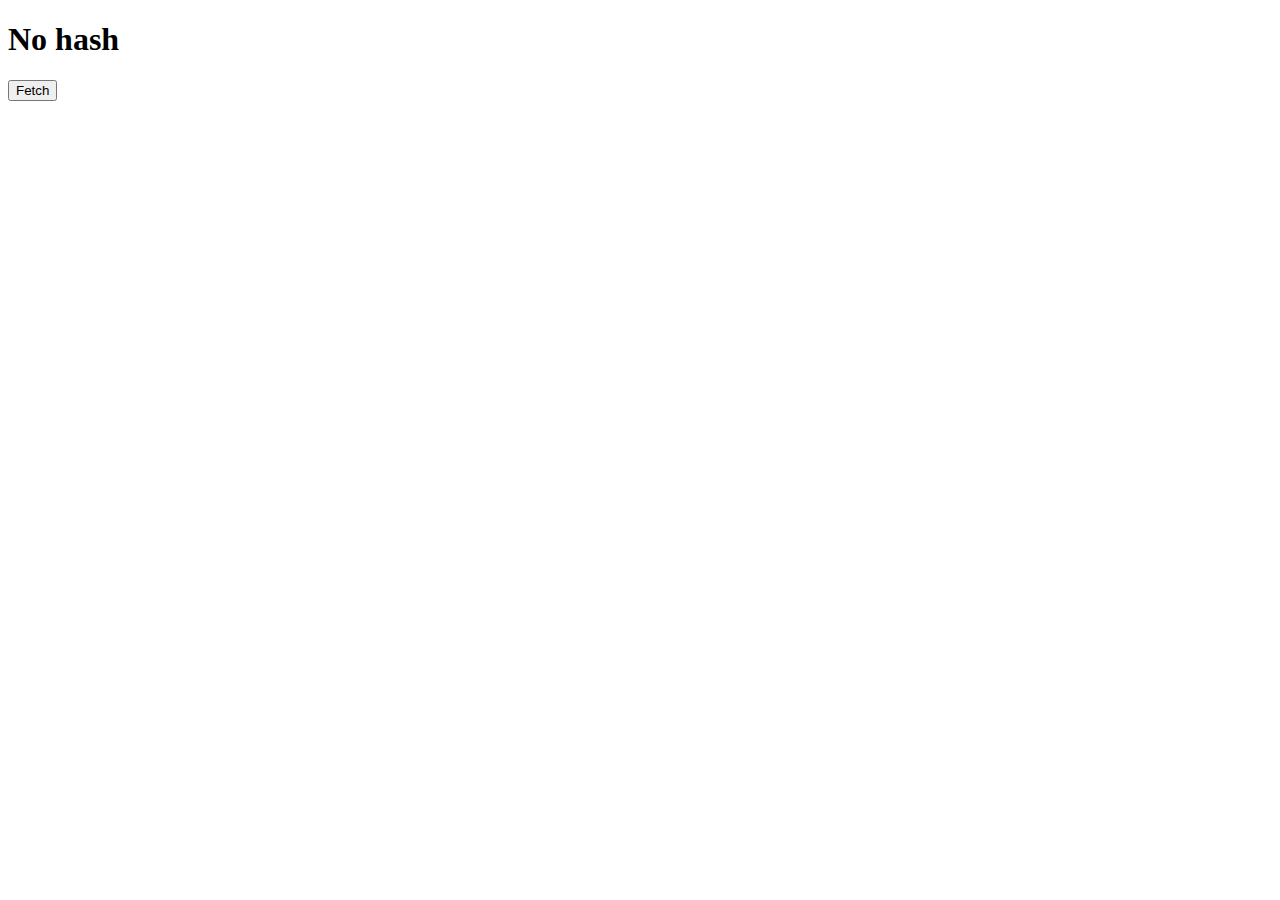
==== public/index.html @ 5f14ce14 "Fix: Files moved to public folder" ====
<!DOCTYPE html>
<html lang="en">
  <head>
    <meta charset="UTF-8" />
    <meta name="viewport" content="width=device-width, initial-scale=1.0" />
    <meta http-equiv="X-UA-Compatible" content="ie=edge" />
    <link rel="shortcut icon" href="data:image/x-icon;," type="image/x-icon" />
    <title>Service worker playground</title>
  </head>
  <body>
    <h1 id="header">No hash</h1>
    <button id="fetch">Fetch</button>
    <script src="index.js"></script>
  </body>
</html>
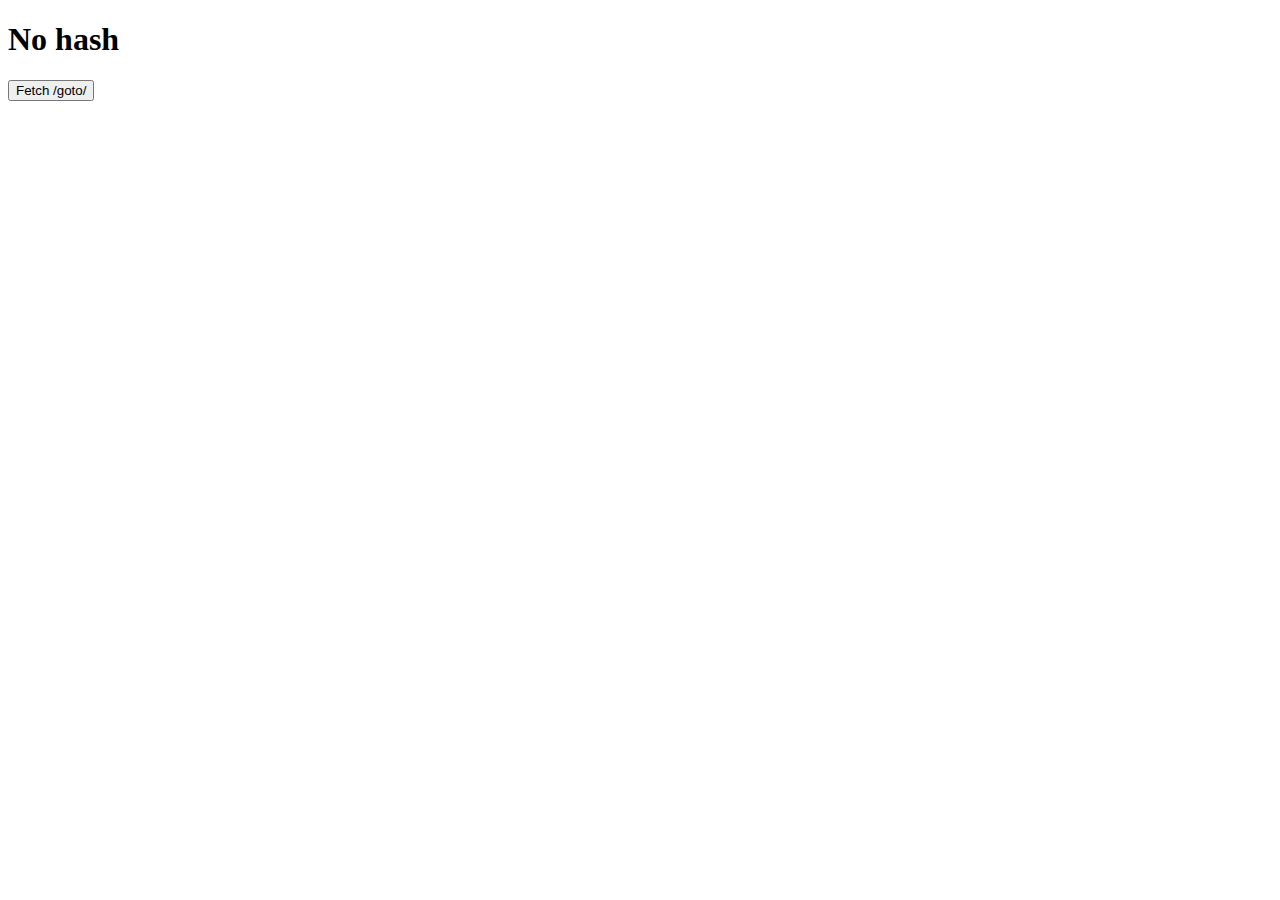
==== commit 86751239: "New: Test worker fetch" ====
--- a/public/index.html
+++ b/public/index.html
@@ -9,7 +9,7 @@
   </head>
   <body>
     <h1 id="header">No hash</h1>
-    <button id="fetch">Fetch</button>
+    <button id="fetch">Fetch /goto/</button>
     <script src="index.js"></script>
   </body>
 </html>
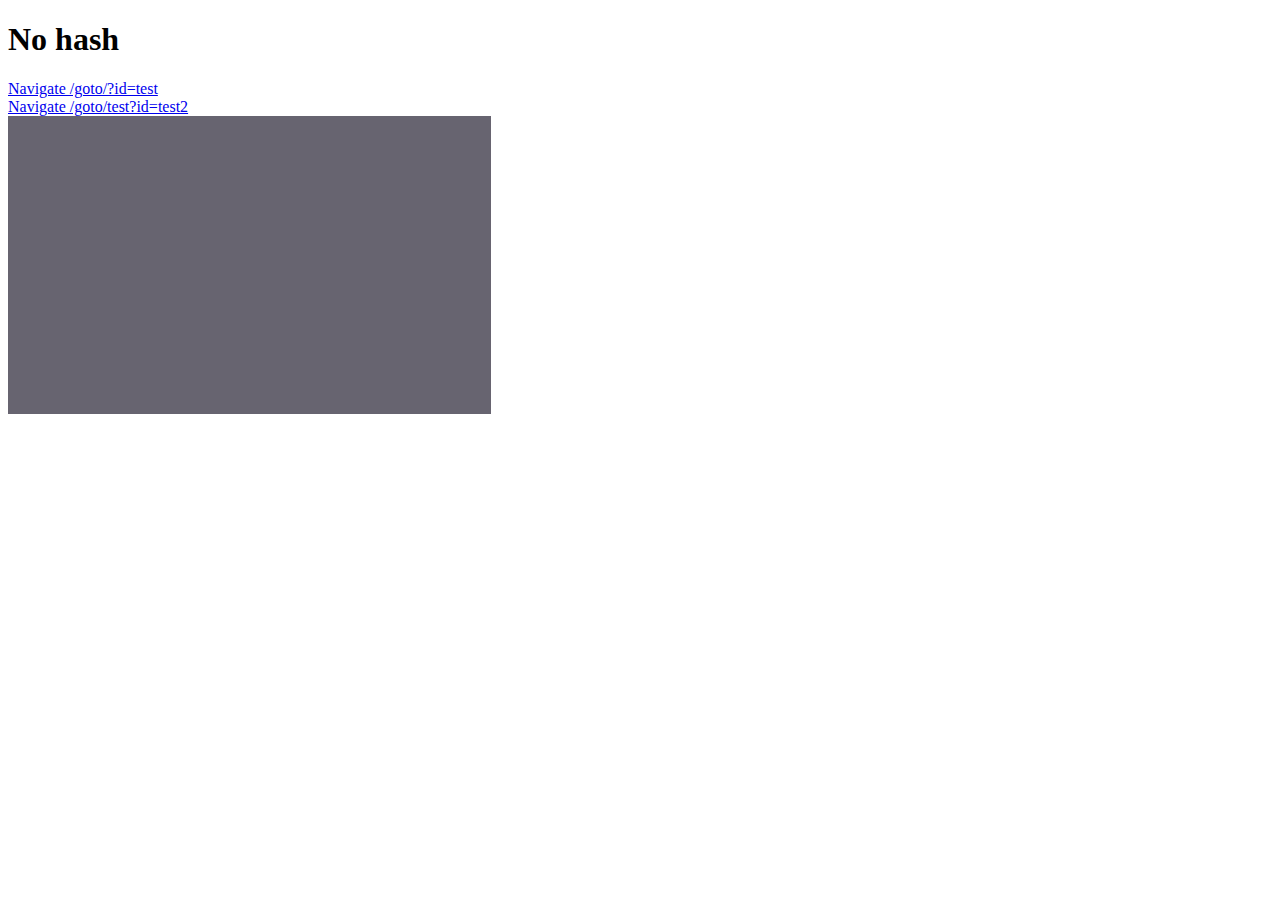
==== commit 71242d40: "New: finished" ====
--- a/public/index.html
+++ b/public/index.html
@@ -5,11 +5,19 @@
     <meta name="viewport" content="width=device-width, initial-scale=1.0" />
     <meta http-equiv="X-UA-Compatible" content="ie=edge" />
     <link rel="shortcut icon" href="data:image/x-icon;," type="image/x-icon" />
+    <link rel="stylesheet" type="text/css" href="main.css" />
     <title>Service worker playground</title>
   </head>
   <body>
     <h1 id="header">No hash</h1>
-    <button id="fetch">Fetch /goto/</button>
+    <section>
+      <a class="fetch" href="/goto/?id=test">Navigate /goto/?id=test</a><br />
+      <a class="fetch" href="/goto/test?id=test2">
+        Navigate /goto/test?id=test2
+      </a>
+      <div class="swing"></div>
+    </section>
+
     <script src="index.js"></script>
   </body>
 </html>
--- a/public/main.css
+++ b/public/main.css
@@ -0,0 +1,23 @@
+section > div {
+  width: 483px;
+  height: 298px;
+  background: #676470;
+  transition: all 0.3s ease;
+}
+
+@keyframes swing {
+  0% {
+    transform: translateX(0px);
+  }
+  50% {
+    transform: translateX(200px);
+  }
+  100% {
+    transform: translateX(0);
+  }
+}
+
+.swing {
+  animation: swing 4s ease;
+  animation-iteration-count: infinite;
+}
